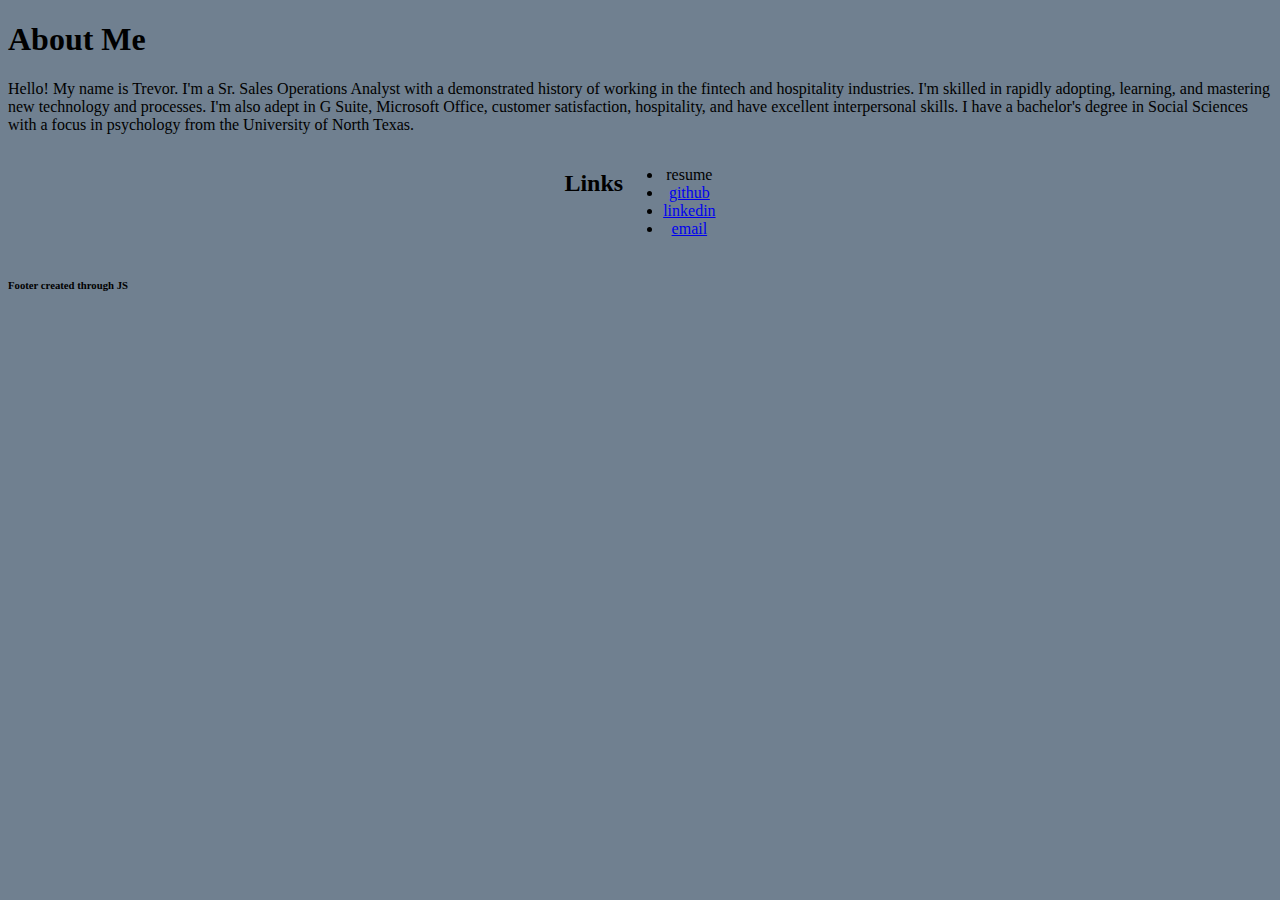
==== about.html @ 7c7c00a7 "Added about.html and other minor updates" ====
<!DOCTYPE html>
<html lang ="en">
  <head>
    <meta charset="utf-8">
    <meta name="author" content="Trevor Vardeman">
    <link rel="stylesheet" href="style.css" />
    <title>Trevor Vardeman | About</title>
  </head>
  <body>
    <h1>About Me</h1>
    <p>Hello! My name is Trevor. I'm a Sr. Sales Operations Analyst with a demonstrated history of working in the fintech
      and hospitality industries. I'm skilled in rapidly adopting, learning, and mastering new technology and processes.
      I'm also adept in G Suite, Microsoft Office, customer satisfaction, hospitality, and have excellent interpersonal skills.
      I have a bachelor's degree in Social Sciences with a focus in psychology from the University of North Texas.

    <div class="links">
    <h2>Links</h2>
      <ul>
        <li>resume</li>
        <li><a href="https://github.com/trevortx" > github</a></li>
        <li><a href="https://www.linkedin.com/in/trevor-vardeman/" > linkedin</a></li>
        <li><a href="mailto: trevortx@gmail.com"> email</a></li>
    </div>

    <script src="script.js"></script>
  </body>
</html>
---- style.css ----
body {
  background: slategrey;
}

.links {
  display: flex;
  text-align: center;
  justify-content: center;
}

ul {
  
}
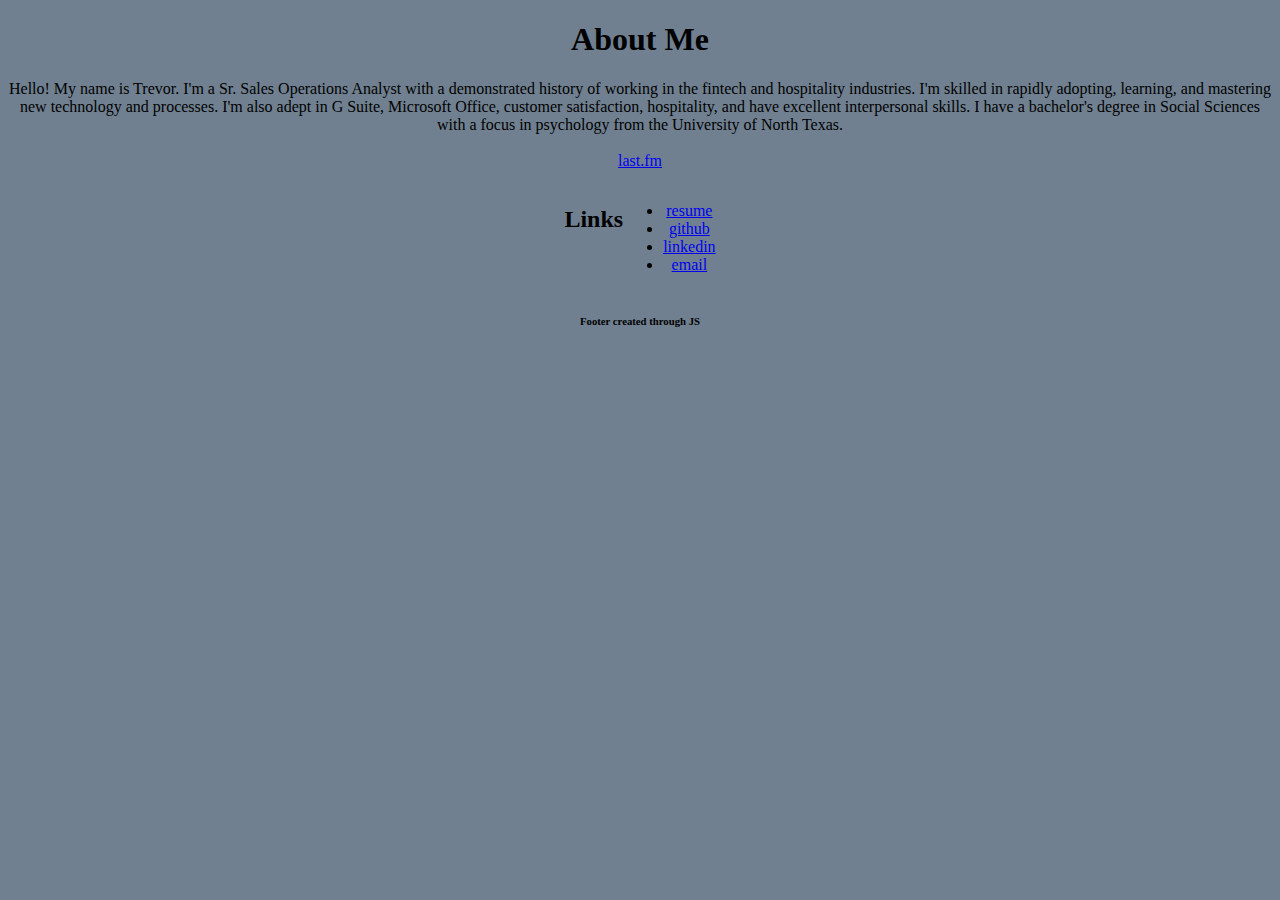
==== commit 281eeafd: "Added contact.html and other minor updates" ====
--- a/about.html
+++ b/about.html
@@ -12,16 +12,21 @@
       and hospitality industries. I'm skilled in rapidly adopting, learning, and mastering new technology and processes.
       I'm also adept in G Suite, Microsoft Office, customer satisfaction, hospitality, and have excellent interpersonal skills.
       I have a bachelor's degree in Social Sciences with a focus in psychology from the University of North Texas.
+    <br><br>
+
+    <a href="https://www.last.fm/user/trevortxsf" target="_blank" rel="noopener noreferrer"> last.fm</a>
 
     <div class="links">
     <h2>Links</h2>
       <ul>
-        <li>resume</li>
-        <li><a href="https://github.com/trevortx" > github</a></li>
-        <li><a href="https://www.linkedin.com/in/trevor-vardeman/" > linkedin</a></li>
-        <li><a href="mailto: trevortx@gmail.com"> email</a></li>
+        <li><a href="./trevor_vardeman_resume.pdf" target="_blank" rel="noopener noreferrer"> resume</a></li>
+        <li><a href="https://github.com/trevortx" target="_blank" rel="noopener noreferrer"> github</a></li>
+        <li><a href="https://www.linkedin.com/in/trevor-vardeman/" target="_blank" rel="noopener noreferrer"> linkedin</a></li>
+        <li><a href="mailto: trevortx@gmail.com" target="_blank" rel="noopener noreferrer"> email</a></li>
     </div>
 
+    <div class="javascript">
     <script src="script.js"></script>
+    </div>
   </body>
 </html>
--- a/style.css
+++ b/style.css
@@ -1,5 +1,12 @@
+head {
+  color: red;
+}
+
 body {
   background: slategrey;
+  text-align: center;
+  justify-content: center;
+  align-items: center;
 }
 
 .links {
@@ -8,6 +15,8 @@
   justify-content: center;
 }
 
-ul {
-  
+.footer {
+  align-items: center;
+  justify-content: center;
+  text-align: center;
 }
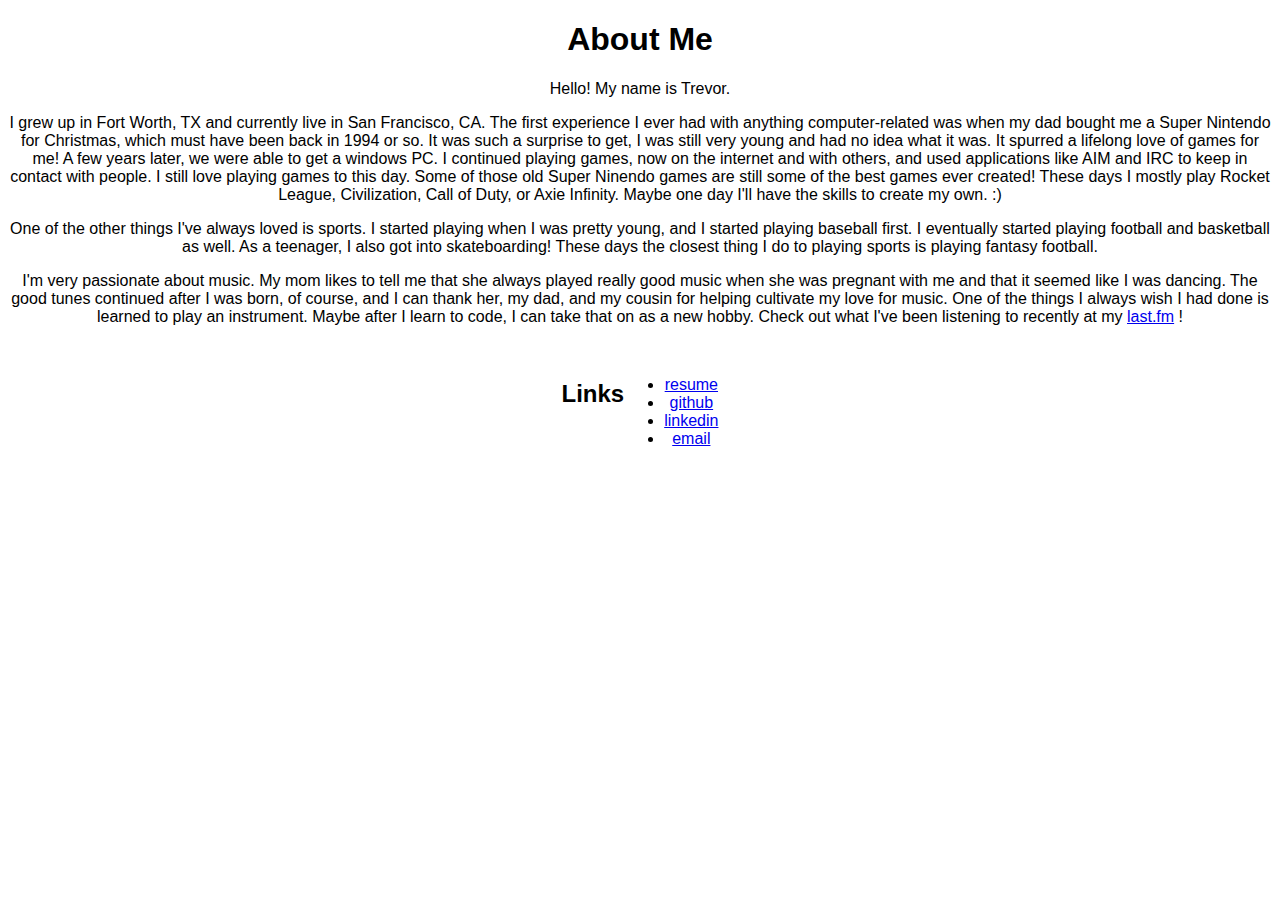
==== commit 287bf1c0: "Wrote About page and created blog" ====
--- a/about.html
+++ b/about.html
@@ -8,13 +8,13 @@
   </head>
   <body>
     <h1>About Me</h1>
-    <p>Hello! My name is Trevor. I'm a Sr. Sales Operations Analyst with a demonstrated history of working in the fintech
-      and hospitality industries. I'm skilled in rapidly adopting, learning, and mastering new technology and processes.
-      I'm also adept in G Suite, Microsoft Office, customer satisfaction, hospitality, and have excellent interpersonal skills.
-      I have a bachelor's degree in Social Sciences with a focus in psychology from the University of North Texas.
+    <p>Hello! My name is Trevor.
+
+    <p>I grew up in Fort Worth, TX and currently live in San Francisco, CA. The first experience I ever had with anything computer-related was when my dad bought me a Super Nintendo for Christmas, which must have been back in 1994 or so. It was such a surprise to get, I was still very young and had no idea what it was. It spurred a lifelong love of games for me! A few years later, we were able to get a windows PC. I continued playing games, now on the internet and with others, and used applications like AIM and IRC to keep in contact with people. I still love playing games to this day. Some of those old Super Ninendo games are still some of the best games ever created! These days I mostly play Rocket League, Civilization, Call of Duty, or Axie Infinity. Maybe one day I'll have the skills to create my own. :)
+    <p>One of the other things I've always loved is sports. I started playing when I was pretty young, and I started playing baseball first. I eventually started playing football and basketball as well. As a teenager, I also got into skateboarding! These days the closest thing I do to playing sports is playing fantasy football.
+    <p>I'm very passionate about music. My mom likes to tell me that she always played really good music when she was pregnant with me and that it seemed like I was dancing. The good tunes continued after I was born, of course, and I can thank her, my dad, and my cousin for helping cultivate my love for music. One of the things I always wish I had done is learned to play an instrument. Maybe after I learn to code, I can take that on as a new hobby. Check out what I've been listening to recently at my <a href="https://www.last.fm/user/trevortxsf" target="_blank" rel="noopener noreferrer"> last.fm</a>
+!
     <br><br>
-
-    <a href="https://www.last.fm/user/trevortxsf" target="_blank" rel="noopener noreferrer"> last.fm</a>
 
     <div class="links">
     <h2>Links</h2>
@@ -25,8 +25,5 @@
         <li><a href="mailto: trevortx@gmail.com" target="_blank" rel="noopener noreferrer"> email</a></li>
     </div>
 
-    <div class="javascript">
-    <script src="script.js"></script>
-    </div>
   </body>
 </html>
--- a/style.css
+++ b/style.css
@@ -1,9 +1,23 @@
+* {
+  font-family: "Verdana", "Arial", "Helvetica", sans-serif;
+}
+
 head {
   color: red;
 }
 
+.upper_container {
+  display: flex;
+  justify-content: space-between;
+}
+
+
 body {
-  background: slategrey;
+  height: 100%;
+  height: 100%;
+  background-position: center;
+  background-repeat: no-repeat;
+  background-size: cover;
   text-align: center;
   justify-content: center;
   align-items: center;
@@ -14,9 +28,3 @@
   text-align: center;
   justify-content: center;
 }
-
-.footer {
-  align-items: center;
-  justify-content: center;
-  text-align: center;
-}
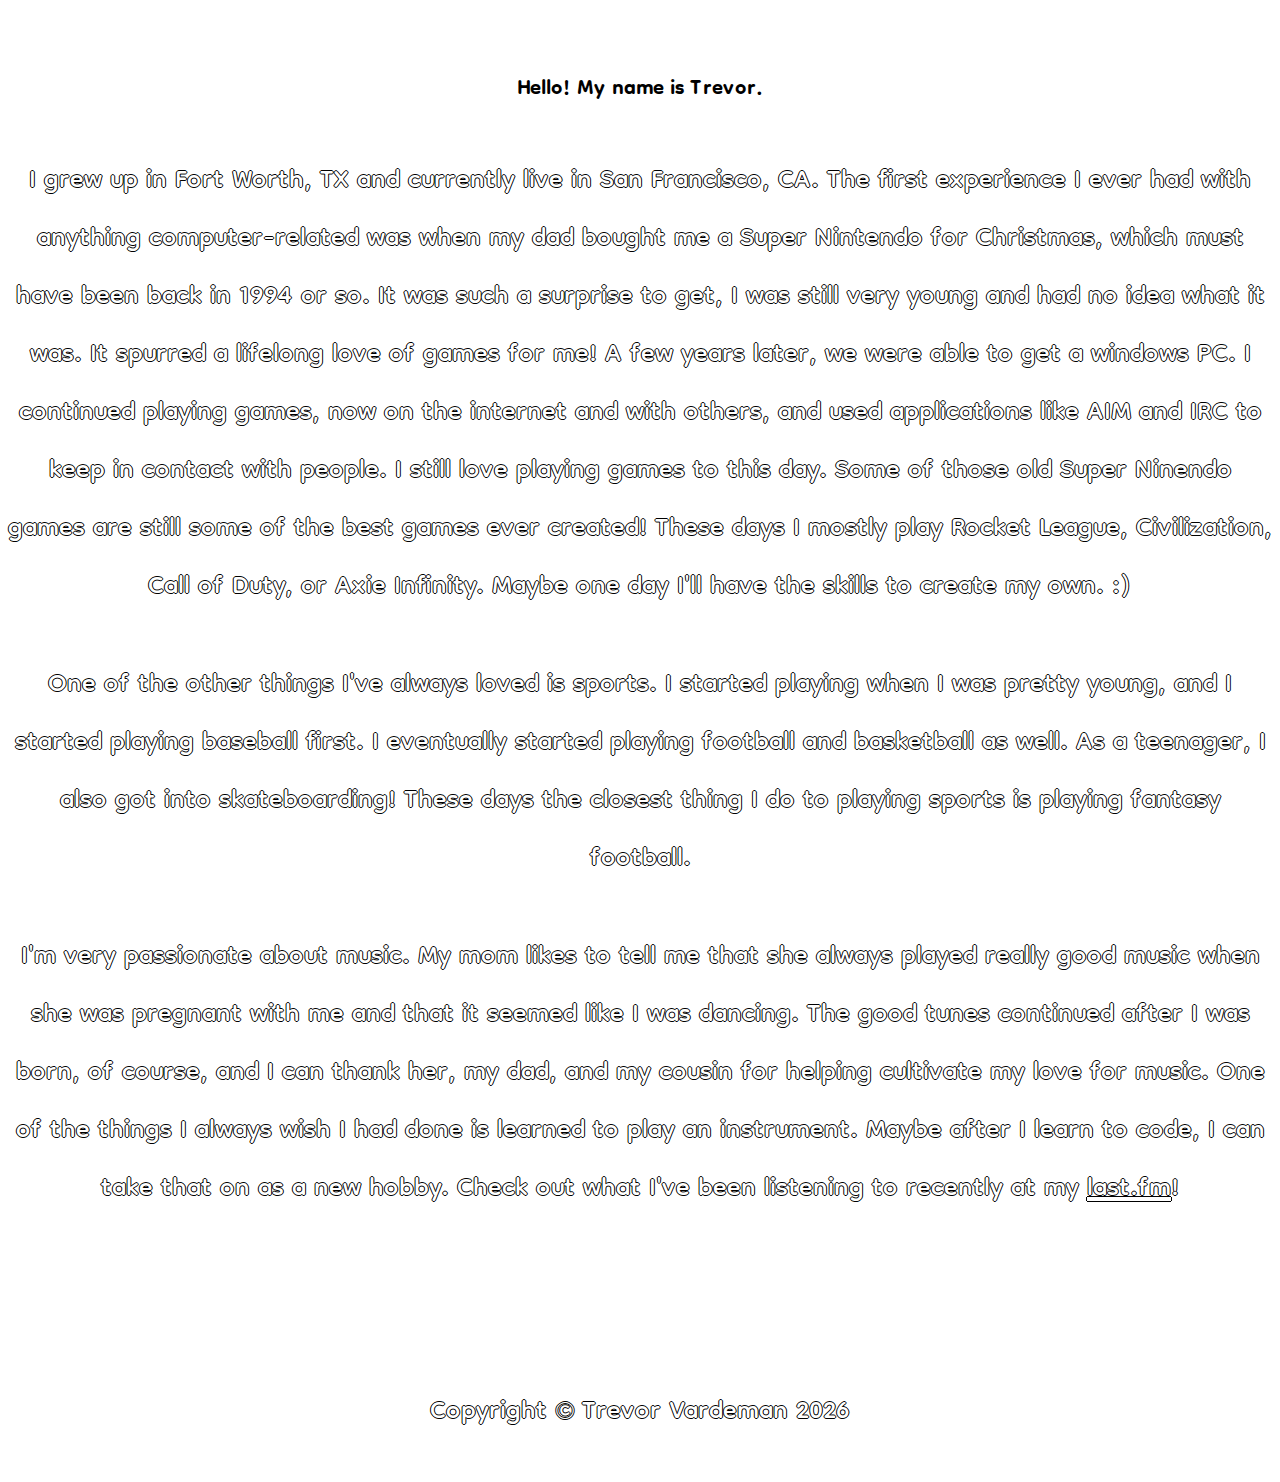
==== commit 679c2b27: "Minor corrections" ====
--- a/about.html
+++ b/about.html
@@ -1,29 +1,60 @@
 <!DOCTYPE html>
-<html lang ="en">
+<html lang="en">
+
   <head>
     <meta charset="utf-8">
+    <meta name="viewport" content="width=device-width, initial-scale=1.0">
+    <meta http-equiv="X-UA-Compatible" content="ie=edge">
     <meta name="author" content="Trevor Vardeman">
     <link rel="stylesheet" href="style.css" />
+    <link rel="preconnect" href="https://fonts.googleapis.com">
+    <link rel="preconnect" href="https://fonts.gstatic.com" crossorigin>
+    <link href="https://fonts.googleapis.com/css2?family=Dongle&family=Roboto:wght@100&display=swap" rel="stylesheet">
+    <link rel="apple-touch-icon" sizes="180x180" href="images/favicon/apple-touch-icon.png">
+    <link rel="icon" type="image/png" sizes="32x32" href="images/favicon/favicon-32x32.png">
+    <link rel="icon" type="image/png" sizes="16x16" href="images/favicon/favicon-16x16.png">
+    <link rel="stylesheet" href="https://cdnjs.cloudflare.com/ajax/libs/animate.css/4.1.1/animate.min.css" />
     <title>Trevor Vardeman | About</title>
   </head>
+
   <body>
-    <h1>About Me</h1>
-    <p>Hello! My name is Trevor.
+    <div id="container">
+      <div id="header">
+        <h3 class="top_nav">
+          <a href="index.html"> home.</a>
+          <a id="here" href="about.html"> about.</a>
+          <a href="blog.html"> blog.</a>
+          <a href="portfolio.html"> portfolio.</a>
+          <a href="contact.html"> contact.</a>
+        </h3>
+      </div>
 
-    <p>I grew up in Fort Worth, TX and currently live in San Francisco, CA. The first experience I ever had with anything computer-related was when my dad bought me a Super Nintendo for Christmas, which must have been back in 1994 or so. It was such a surprise to get, I was still very young and had no idea what it was. It spurred a lifelong love of games for me! A few years later, we were able to get a windows PC. I continued playing games, now on the internet and with others, and used applications like AIM and IRC to keep in contact with people. I still love playing games to this day. Some of those old Super Ninendo games are still some of the best games ever created! These days I mostly play Rocket League, Civilization, Call of Duty, or Axie Infinity. Maybe one day I'll have the skills to create my own. :)
-    <p>One of the other things I've always loved is sports. I started playing when I was pretty young, and I started playing baseball first. I eventually started playing football and basketball as well. As a teenager, I also got into skateboarding! These days the closest thing I do to playing sports is playing fantasy football.
-    <p>I'm very passionate about music. My mom likes to tell me that she always played really good music when she was pregnant with me and that it seemed like I was dancing. The good tunes continued after I was born, of course, and I can thank her, my dad, and my cousin for helping cultivate my love for music. One of the things I always wish I had done is learned to play an instrument. Maybe after I learn to code, I can take that on as a new hobby. Check out what I've been listening to recently at my <a href="https://www.last.fm/user/trevortxsf" target="_blank" rel="noopener noreferrer"> last.fm</a>
-!
-    <br><br>
+      <div id="body">
+        <h1>Hello! My name is Trevor.</h1>
 
-    <div class="links">
-    <h2>Links</h2>
-      <ul>
-        <li><a href="./trevor_vardeman_resume.pdf" target="_blank" rel="noopener noreferrer"> resume</a></li>
-        <li><a href="https://github.com/trevortx" target="_blank" rel="noopener noreferrer"> github</a></li>
-        <li><a href="https://www.linkedin.com/in/trevor-vardeman/" target="_blank" rel="noopener noreferrer"> linkedin</a></li>
-        <li><a href="mailto: trevortx@gmail.com" target="_blank" rel="noopener noreferrer"> email</a></li>
+        <p>I grew up in Fort Worth, TX and currently live in San Francisco, CA. The first experience I ever had with anything computer-related was when my dad bought me a Super Nintendo for Christmas, which must have been back in 1994 or so. It was such a
+          surprise to get, I was still very young and had no idea what it was. It spurred a lifelong love of games for me! A few years later, we were able to get a windows PC. I continued playing games, now on the internet and with others, and used
+          applications like AIM and IRC to keep in contact with people. I still love playing games to this day. Some of those old Super Ninendo games are still some of the best games ever created! These days I mostly play Rocket League, Civilization, Call
+          of Duty, or Axie Infinity. Maybe one day I'll have the skills to create my own. :)
+        <p>One of the other things I've always loved is sports. I started playing when I was pretty young, and I started playing baseball first. I eventually started playing football and basketball as well. As a teenager, I also got into skateboarding!
+          These days the closest thing I do to playing sports is playing fantasy football.
+        <p>I'm very passionate about music. My mom likes to tell me that she always played really good music when she was pregnant with me and that it seemed like I was dancing. The good tunes continued after I was born, of course, and I can thank her, my
+          dad, and my cousin for helping cultivate my love for music. One of the things I always wish I had done is learned to play an instrument. Maybe after I learn to code, I can take that on as a new hobby. Check out what I've been listening to
+          recently at my <a href="https://www.last.fm/user/trevortxsf" target="_blank" rel="noopener noreferrer"> last.fm</a>!
+          <br><br>
+      </div>
+
+      <div id="footer">
+        <h3 class="bottom_nav">
+          <a href="https://github.com/trevortx" target="_blank" rel="noopener noreferrer"> github.</a>
+          <a href="https://dev.to/trevortx" target="_blank" rel="noopener noreferrer"> blog.</a>
+          <a href="https://www.linkedin.com/in/trevor-vardeman/" target="_blank" rel="noopener noreferrer"> linkedin.</a>
+          <a href="mailto: trevortx@gmail.com" target="_blank" rel="noopener noreferrer"> email.</a>
+        </h3>
+        <p>Copyright &copy; Trevor Vardeman <script>document.write(new Date().getFullYear())</script></p>
+      </div>
+
     </div>
+  </body>
 
-  </body>
 </html>
--- a/style.css
+++ b/style.css
@@ -1,30 +1,56 @@
 * {
-  font-family: "Verdana", "Arial", "Helvetica", sans-serif;
+  font-family: "Dongle", "Verdana", "Arial", "Helvetica", sans-serif;
 }
 
-head {
-  color: red;
+body {
+  background-image: url("images/pexels-felix-mittermeier-4644812.jpg");
+  background-repeat: no-repeat;
+  background-attachment: fixed;
+  background-size: cover;
+  text-align: center;
 }
 
-.upper_container {
-  display: flex;
-  justify-content: space-between;
+img{
+  border-radius: 50%;
+  border: 2px solid #456893;
+  width: 300px;
+  height: auto;
 }
 
+p {
+  color: white;
+  font-size: 40px;
+  text-shadow: -1px 0 black, 0 1px black, 1px 0 black, 0 -1px black;
+}
 
-body {
-  height: 100%;
-  height: 100%;
-  background-position: center;
-  background-repeat: no-repeat;
-  background-size: cover;
-  text-align: center;
-  justify-content: center;
-  align-items: center;
+ul {
+  list-style-type: none;
+}
+
+a {
+  color: white;
+}
+
+a:visited {
+text-decoration: none;
+  color: blue;
+}
+
+a:hover {
+  text-decoration: none;
+  color: orange;
+}
+
+a:focus {
+  text-decoration: none;
+  color: purple;
+}
+
+a:hover, a:active {
+  text-decoration: none;
+  color: orange;
 }
 
 .links {
-  display: flex;
   text-align: center;
-  justify-content: center;
 }
